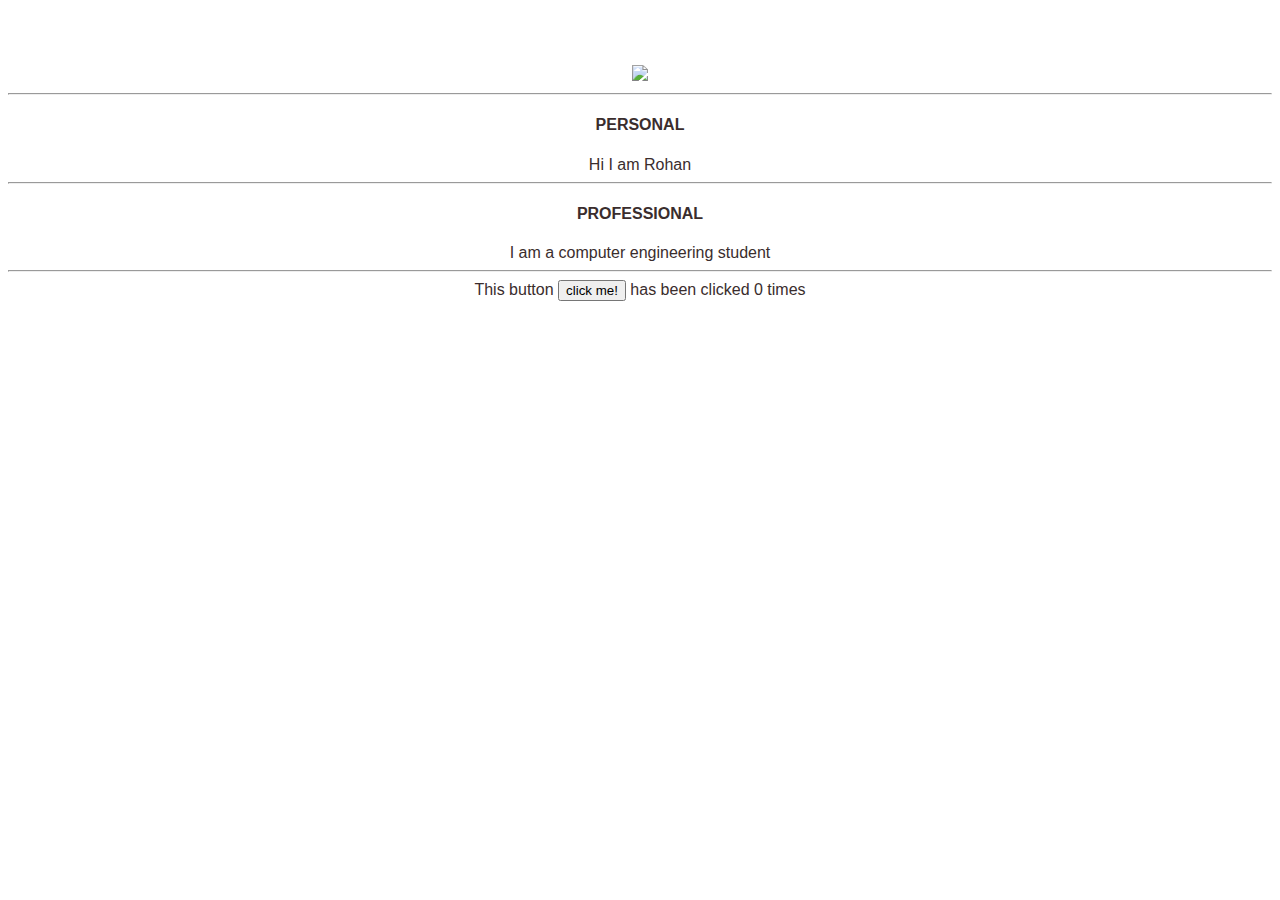
==== ui/index.html @ 66020cc3 "made some changes in ui/main.js and server.js" ====
<!doctype html>
<html>
    <head>
        <link href="/ui/style.css" rel="stylesheet" />
    </head>
    <body>
        <div class="container">
            <div class="center">
                <img src="https://s-media-cache-ak0.pinimg.com/originals/74/03/5e/74035ecd9b1139ef4580a01c4cd0fb4d.jpg" class="img-medium"/>
            
            <hr/>
             <h4> PERSONAL </h4>
                <div>
                    Hi I am Rohan
                </div>
            <hr/>
             <h4> PROFESSIONAL </h4>
                <div>
                    I am a computer engineering student
                </div>
            <hr/>
            <div class="footer">
                This button <button id="counter">click me!</button> has been clicked <span id="count">0</span> times
            </div>
            </div>
        </div>
        
        <script type="text/javascript" src="/ui/main.js"></script>
    </body>
</html>
---- ui/style.css ----
body {
    font-family: sans-serif;
    margin-top: 30px;
}

.center {
    text-align: center;
}

.text-big {
    font-size: 300%;
}

.bold {
    font-weight: bold;
}

.img-medium {
    height: 200px;
}

.container {
    margin: 0 auto;
    color: #3A2D2D;       
    padding-top: 35px;
    padding-left: 30;
    padding-right: 30;
}
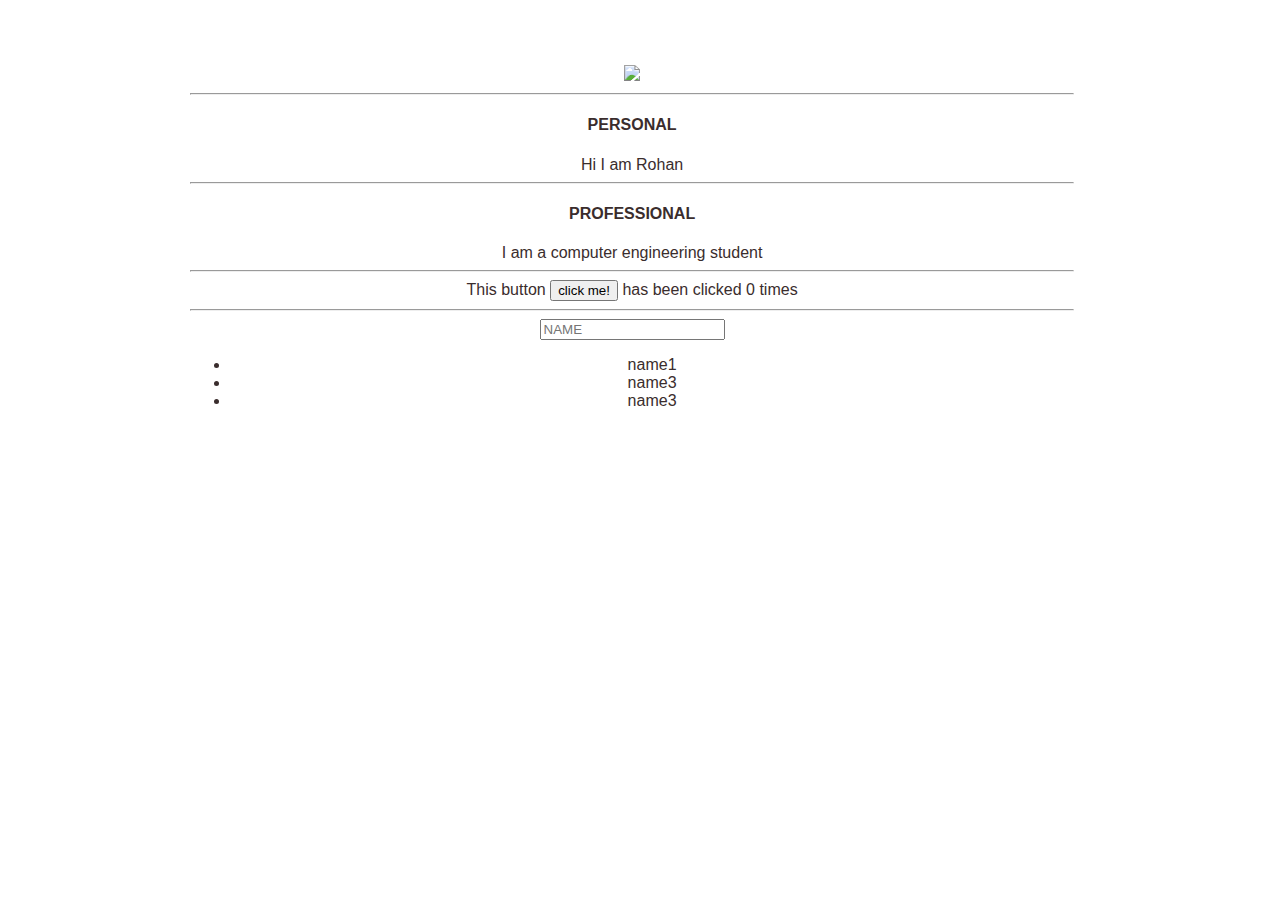
==== commit 323b5d0e: "[imad-console] Updates ui/index.html" ====
--- a/ui/index.html
+++ b/ui/index.html
@@ -21,6 +21,14 @@
             <hr/>
             <div class="footer">
                 This button <button id="counter">click me!</button> has been clicked <span id="count">0</span> times
+                <hr/>
+                <input type="text" id="name" placeholder="NAME"> 
+                <ul>
+                    <li>name1</li>
+                    <li>name3</li>
+                    <li>name3</li>
+                <ul>
+            
             </div>
             </div>
         </div>
--- a/ui/style.css
+++ b/ui/style.css
@@ -5,6 +5,9 @@
 
 .center {
     text-align: center;
+    width:70%;
+    padding-left:30px;
+    margin-left: 12%;
 }
 
 .text-big {
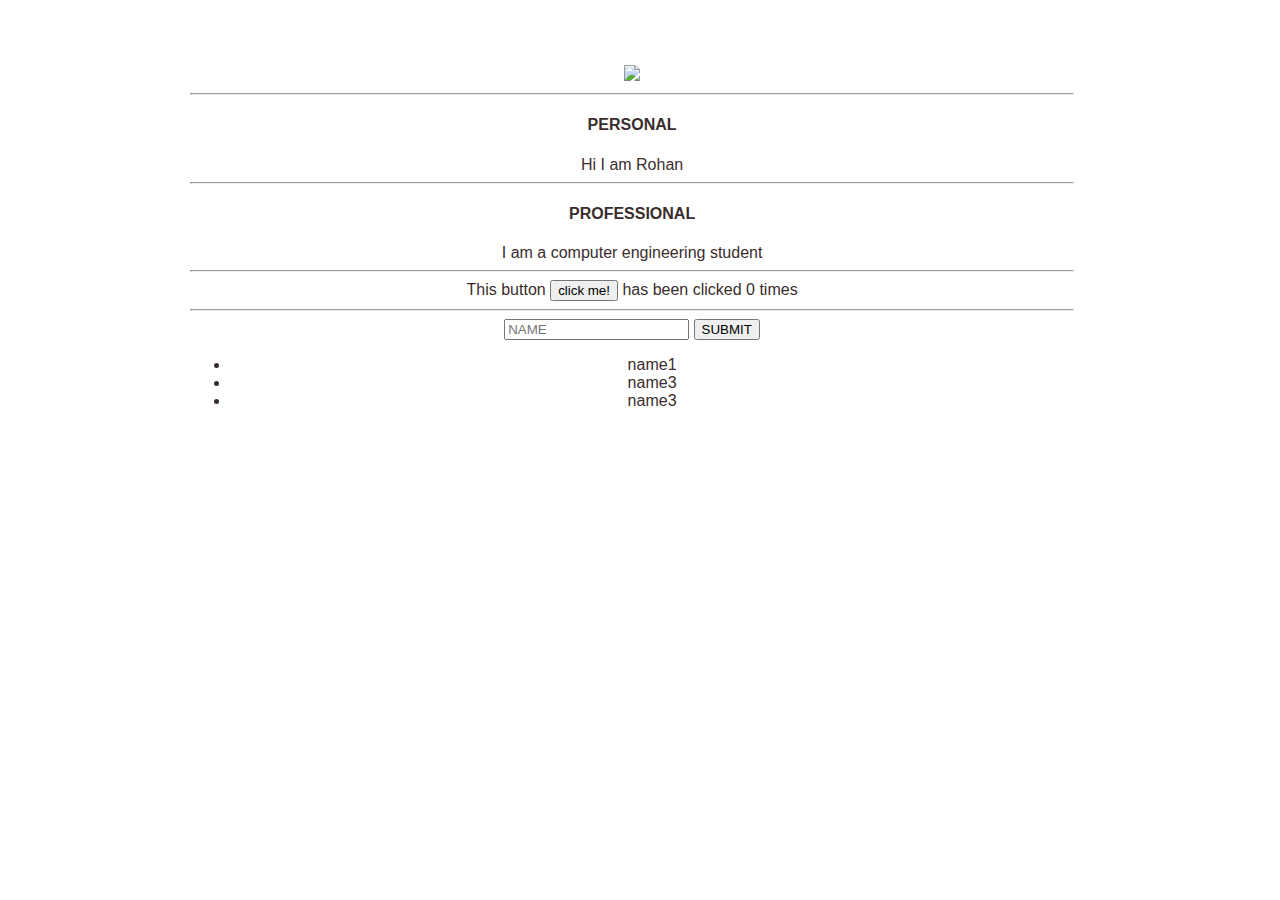
==== commit 3bae56d7: "[imad-console] Updates ui/index.html" ====
--- a/ui/index.html
+++ b/ui/index.html
@@ -23,6 +23,8 @@
                 This button <button id="counter">click me!</button> has been clicked <span id="count">0</span> times
                 <hr/>
                 <input type="text" id="name" placeholder="NAME"> 
+                <input type="button" id="submit" value="SUBMIT"> 
+                
                 <ul>
                     <li>name1</li>
                     <li>name3</li>
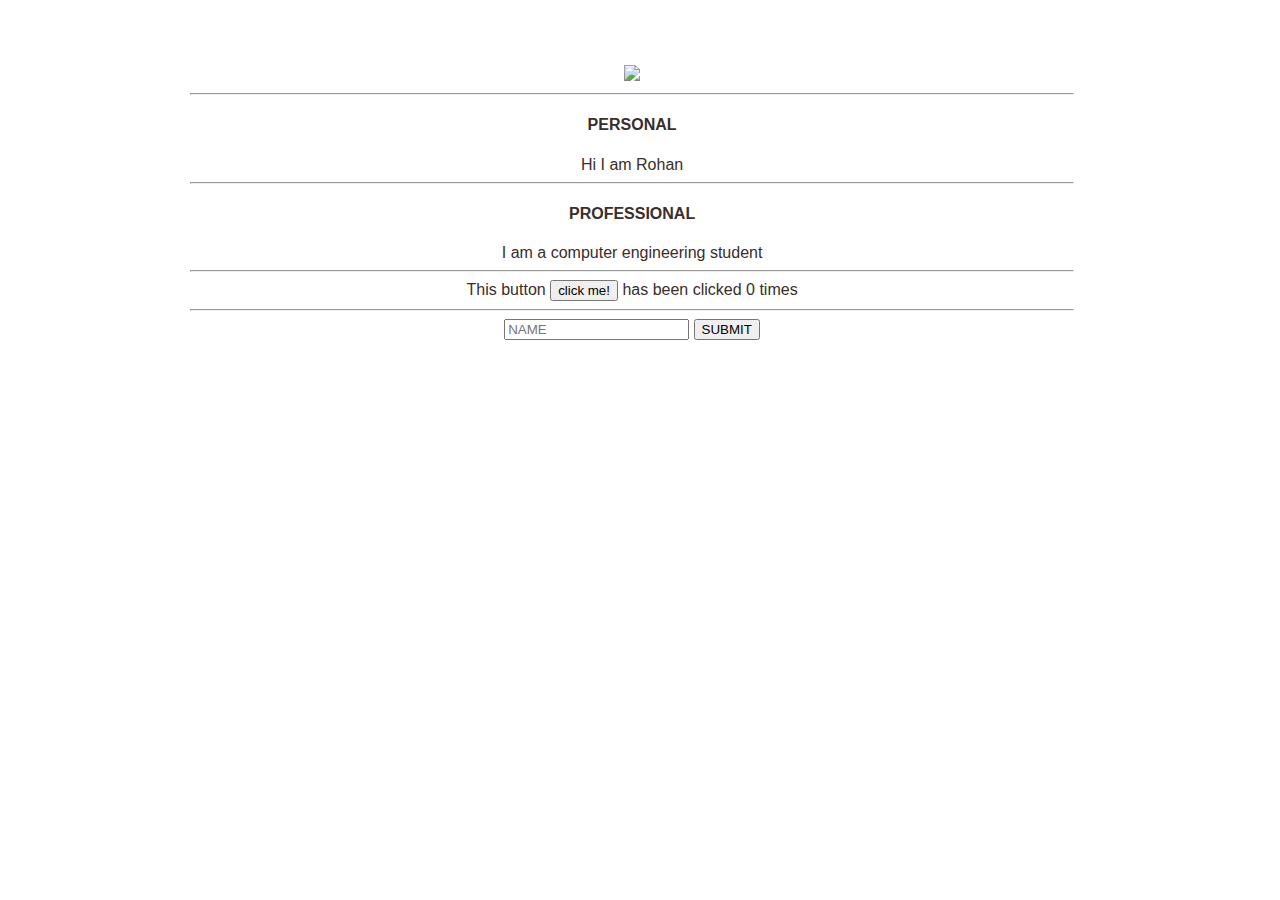
==== commit dc128553: "[imad-console] Updates ui/index.html" ====
--- a/ui/index.html
+++ b/ui/index.html
@@ -25,10 +25,8 @@
                 <input type="text" id="name" placeholder="NAME"> 
                 <input type="button" id="submit" value="SUBMIT"> 
                 
-                <ul>
-                    <li>name1</li>
-                    <li>name3</li>
-                    <li>name3</li>
+                <ul id="namelist">
+                    
                 <ul>
             
             </div>
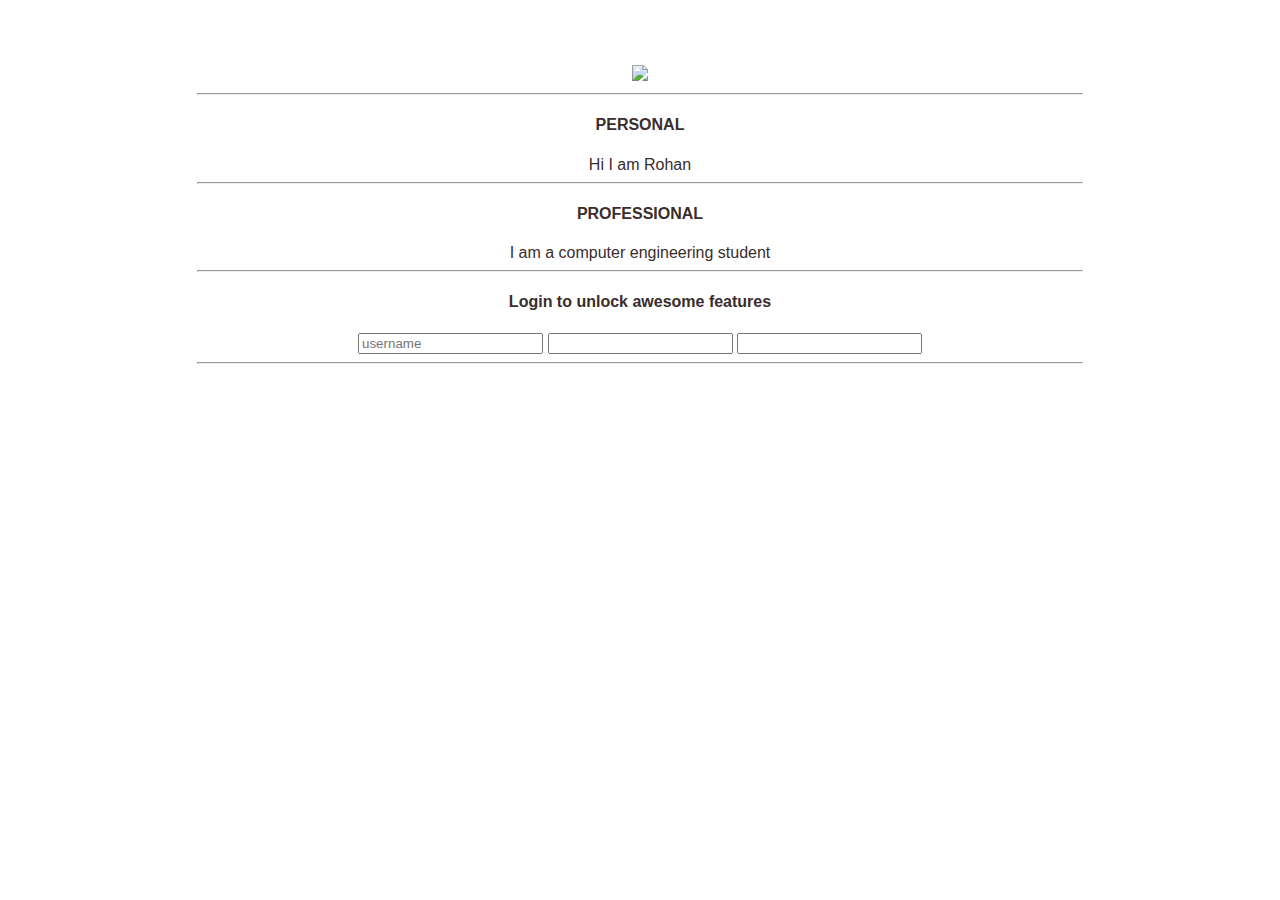
==== commit 8695371b: "[imad-console] Updates ui/index.html" ====
--- a/ui/index.html
+++ b/ui/index.html
@@ -19,16 +19,17 @@
                     I am a computer engineering student
                 </div>
             <hr/>
+             <h4>Login to unlock awesome features </h4>
+                <div>
+                    <input type="text" placeholder="username" id="username">
+                    <input type="password"  id="password">
+                    <input tyoe="button" id="submit_btn">
+                </div>
+            <hr/>
             <div class="footer">
-                This button <button id="counter">click me!</button> has been clicked <span id="count">0</span> times
-                <hr/>
-                <input type="text" id="name" placeholder="NAME"> 
-                <input type="button" id="submit" value="SUBMIT"> 
                 
-                <ul id="namelist">
-                    
-                <ul>
-            
+                
+                
             </div>
             </div>
         </div>
--- a/ui/style.css
+++ b/ui/style.css
@@ -5,9 +5,6 @@
 
 .center {
     text-align: center;
-    width:70%;
-    padding-left:30px;
-    margin-left: 12%;
 }
 
 .text-big {
@@ -30,3 +27,7 @@
     padding-right: 30;
 }
     
+hr {
+    
+    width:70%;
+}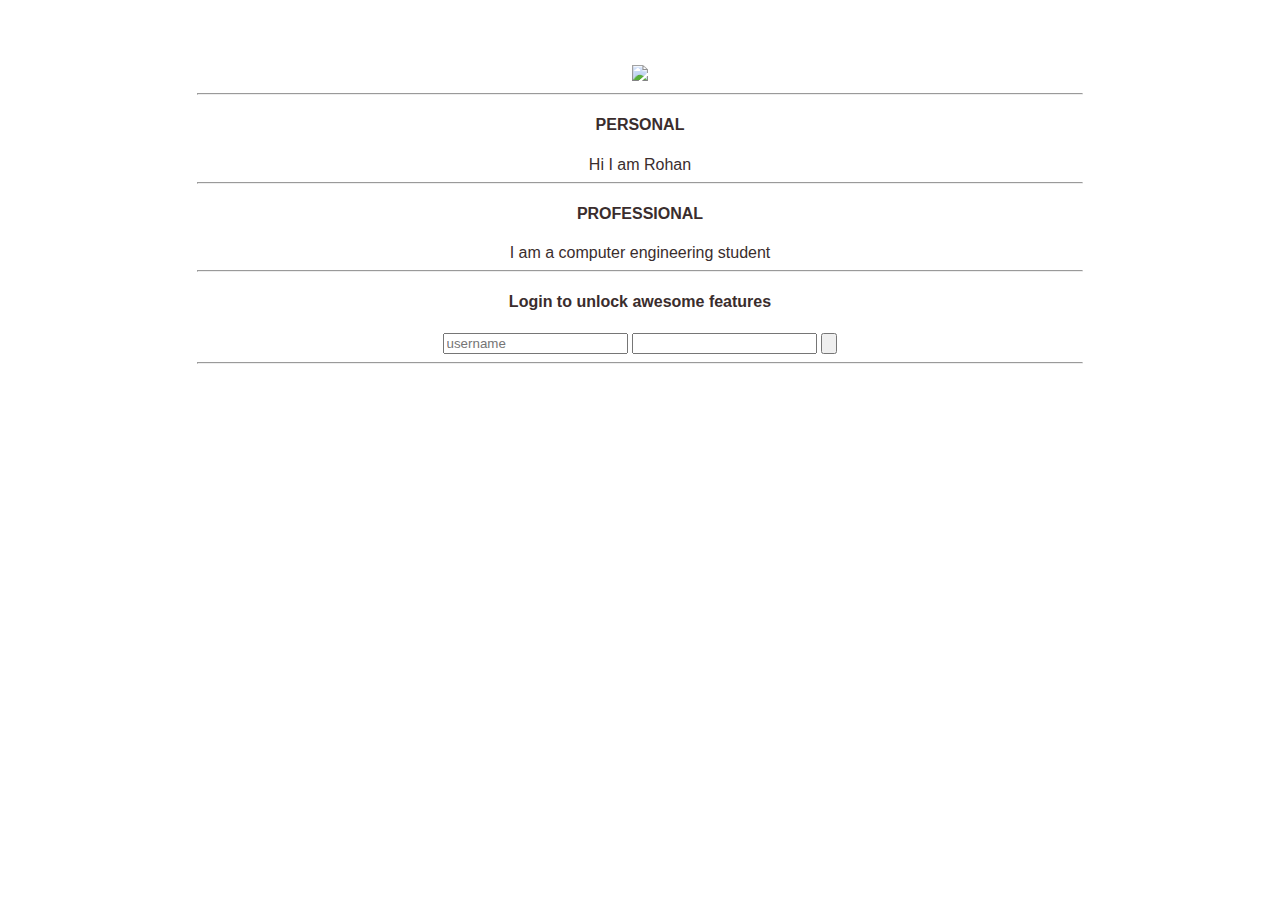
==== commit f6874b94: "[imad-console] Updates ui/index.html" ====
--- a/ui/index.html
+++ b/ui/index.html
@@ -23,7 +23,7 @@
                 <div>
                     <input type="text" placeholder="username" id="username">
                     <input type="password"  id="password">
-                    <input tyoe="button" id="submit_btn">
+                    <input type="button" id="submit_btn">
                 </div>
             <hr/>
             <div class="footer">
